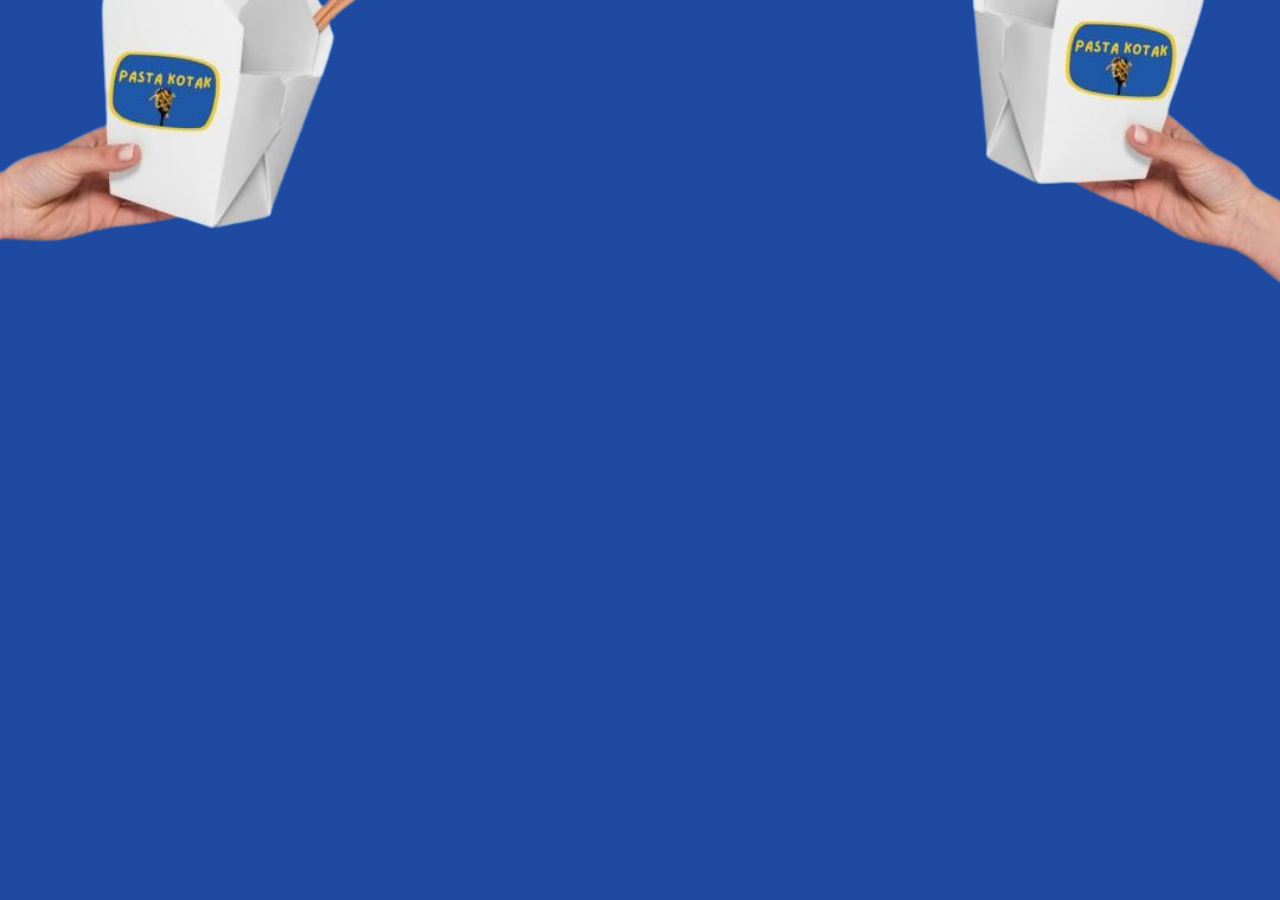
==== index.html @ c03c1ba7 "Add files via upload" ====
<!DOCTYPE html>
<html lang="en">
<head>
    <meta charset="UTF-8">
    <meta name="viewport" content="width=device-width, initial-scale=1.0">
    <title>Pasta Kotak</title>
    <link rel="stylesheet" href="style.css">
    <script src="script.js" defer></script>
</head>
<body onload="checkTime()">
    <div class="container">
        <h1 class="fade-in">Welcome to Pasta Kotak 🍝</h1>
        <p class="fade-in">We are open from <b>12 PM - 6 PM</b> (Closed on Fridays).</p>
    </div>
    <header>
        <img src="header2.png" alt="Pasta Kotak Logo" class="logo">
        <h1>PASTA KOTAK</h1>
        <p>Delicious Pasta in a Box, Just for You!</p>
        <a href="https://www.instagram.com/pastakotak/" target="_blank">Follow Us on Instagram</a>
    </header>
    
    <section id="menu">
        <h2 class="scroll-reveal visible">Menu</h2>
    
        <!-- Aglio Olio -->
        <div class="menu-item">
            <h3>🍝 Aglio Olio</h3>
            <p>Flavourful combination of garlic, olive oil, chili flakes, and fresh parsley.</p>
            <button onclick="showOptions('aglio-olio-options')">View Options</button>
            <div id="aglio-olio-options" class="options-container">
                <div class="option-item">
                    <img src="aglio-olio-chicken.jpg" alt="Roasted Chicken Aglio Olio">
                    <p>🍗 Roasted Chicken - 12 MYR</p>
                </div>
                <div class="option-item">
                    <img src="alfredo-beef.jpg" alt="Beef Strips Aglio Olio">
                    <p>🥩 Beef Strips - 13 MYR</p>
                </div>
                <div class="option-item">
                    <img src="aglio-olio-prawn.jpg" alt="Prawn Aglio Olio">
                    <p>🍤 Prawn - 15 MYR</p>
                </div>
    
                <!-- Add-ons -->
                <div class="addons">
                    <h4>Add-ons:</h4>
                    <p>🥚 Egg Yolk - 2 MYR</p>
                    <p>🍗🥩🍤 Chicken/Prawn/Beef - 3 MYR</p>
                    <p>🧀 Parmesan - 2 MYR</p>
                </div>
            </div>
        </div>
    
        <!-- Alfredo -->
        <div class="menu-item">
            <h3>🍝 Alfredo</h3>
            <p>Served with creamy white sauce, flavourful combination with garlic and fresh parsley.</p>
            <button onclick="showOptions('alfredo-options')">View Options</button>
            <div id="alfredo-options" class="options-container">
                <div class="option-item">
                    <img src="aglio-olio-chicken.jpg" alt="Roasted Chicken Alfredo">
                    <p>🍗 Roasted Chicken - 13 MYR</p>
                </div>
                <div class="option-item">
                    <img src="alfredo-beef.jpg" alt="Beef Strips Alfredo">
                    <p>🥩 Beef Strips - 14 MYR</p>
                </div>
                <div class="option-item">
                    <img src="alfredo-mushroom.jpg" alt="Shiitake Mushroom Alfredo">
                    <p>🍄 Shiitake Mushroom - 10 MYR</p>
                </div>
                <div class="option-item">
                    <img src="alfredo-prawn.jpg" alt="Prawn Alfredo">
                    <p>🍤 Prawn - 15 MYR</p>
                </div>
    
                <!-- Add-ons -->
                <div class="addons">
                    <h4>Add-ons:</h4>
                    <p>🥚 Egg Yolk - 2 MYR</p>
                    <p>🍗🥩🍤 Chicken/Prawn/Beef - 3 MYR</p>
                    <p>🧀 Parmesan - 2 MYR</p>
                </div>
            </div>
        </div>
    </section>
    
    
    <section id="order">
        <p>Place your order via WhatsApp!</p>
        <button id="order-btn">Order Now</button>
    </section>

    <!-- Order Modal -->
<div id="order-modal" class="modal">
    <div class="modal-content">
        <span class="close">&times;</span>
        <h2>Your Order</h2>
        <div id="menu-items">
            <!-- Menu items will be dynamically inserted here -->
        </div>
        <h3>Total: <span id="total-price">0</span> MYR</h3>
        <h3>Order Summary:</h3>
        <ul id="order-summary">
            <!-- Order summary will be dynamically updated here -->
        </ul>
        <button id="send-whatsapp">Send Order</button>
    </div>
</div>

    <audio id="background-music" autoplay loop>
        <source src="mia.mp3" type="audio/mpeg">
        Your browser does not support the audio element.
    </audio>
<script>
    // JavaScript for Background Music
    const audio = document.getElementById("background-music");

// Set medium volume (0.5 = 50%)
audio.volume = 0.1;

// Try to play the audio when the page loads
audio.play().catch(() => {
    console.log("Autoplay blocked. Waiting for user interaction.");
});

// Play when user clicks anywhere (fix for autoplay issues)
document.body.addEventListener("click", function () {
    audio.play();
}, { once: true });
</script>
</script>
</body>
</html>
---- style.css ----
@import url('https://fonts.googleapis.com/css2?family=Baloo+Bhai+2:wght@400;700&display=swap');

body {
    background: url('background2.png') center/cover no-repeat;
    padding: 20px;
    border-radius: 12px;
    box-shadow: 0px 4px 10px rgba(0, 0, 0, 0.1);
    color: #1E4BA1;
    opacity: 0;
    transform: translateY(20px);
    animation: fadeInUp 0.8s ease-in-out forwards;
    font-family: 'Baloo Bhai 2', Arial, sans-serif;
    text-align: center;
    background-color: #1E4BA1;
    margin: 0;
    padding: 0;
    color: #FFD600;
    overflow-x: hidden;
}

html {
    scroll-behavior: smooth;
}

header {
    background-color: #1E4BA1;
    color: #FFD600;
    padding: 20px 15px;
    font-size: 1.5em;
    font-weight: bold;
    border-bottom: 4px solid #FFD600;
    display: flex;
    align-items: center;
    justify-content: center;
    gap: 15px;
    flex-wrap: wrap;
    animation: slideInDown 0.8s ease-in-out;
}

.logo {
    width: 70px;
    height: auto;
    transition: transform 0.3s ease-in-out;
}

.logo:hover {
    transform: rotate(5deg) scale(1.05);
}

a {
    display: inline-block;
    background-color: #FFD600;
    color: #1E4BA1;
    padding: 12px 24px;
    text-decoration: none;
    border-radius: 8px;
    font-weight: bold;
    transition: all 0.3s ease-in-out;
    box-shadow: 0 4px 8px rgba(255, 215, 0, 0.5);
    font-size: 1.1em;
}

a:hover {
    background-color: #FFC107;
    transform: translateY(-3px);
    box-shadow: 0 5px 10px rgba(255, 215, 0, 0.7);
}

section {
    margin: 20px auto;
    padding: 20px;
    background: white;
    border-radius: 12px;
    box-shadow: 0px 4px 10px rgba(0, 0, 0, 0.1);
    color: #1E4BA1;
    opacity: 0;
    transform: translateY(20px);
    animation: fadeInUp 0.8s ease-in-out forwards;
    max-width: 85%;
}



/* General Styling */
#menu {
    display: flex;
    flex-wrap: wrap;
    justify-content: center;
    gap: 20px;
    padding: 20px;
}

#menu h2 {
    font-size: 28px;
    font-weight: bold;
    text-transform: uppercase;
    color: #ff6600;
    margin-bottom: 20px;
    display: flex;
    justify-content: center;
    align-items: center;
}

.menu-item {
    position: relative;
    width: 280px;
    background: white;
    padding: 15px;
    border-radius: 12px;
    box-shadow: 0px 4px 10px rgba(0, 0, 0, 0.1);
    text-align: center;
    transition: transform 0.3s ease-in-out, box-shadow 0.3s ease-in-out;
}

.menu-item:hover {
    transform: translateY(-5px);
    box-shadow: 0px 6px 14px rgba(0, 0, 0, 0.15);
}

.menu-item h3 {
    margin-bottom: 5px;
}

.menu-item p {
    color: #555;
    font-size: 14px;
}

/* View Options Button */
.menu-item button {
    margin-top: 10px;
    padding: 8px 12px;
    background: #FFD600;
    border: none;
    border-radius: 6px;
    font-size: 14px;
    cursor: pointer;
    transition: background 0.3s ease-in-out;
}

.menu-item button:hover {
    background: #E5C200;
}

/* Options Panel */
.menu-options {
    position: absolute;
    top: 50%;
    transform: translateY(-50%);
    background: white;
    padding: 12px;
    box-shadow: 0px 4px 10px rgba(0, 0, 0, 0.2);
    border-radius: 8px;
    display: none;
    z-index: 10;
    min-width: 200px;
}

/* Positioning */
#aglio-olio-options {
    left: -220px; /* Appears to the left */
}

#alfredo-options {
    right: -220px; /* Appears to the right */
}

/* Individual Option Items */
.option-item {
    display: flex;
    align-items: center;
    gap: 10px;
    margin-bottom: 10px;
}

.option-item img {
    width: 40px;
    height: 40px;
    border-radius: 8px;
    object-fit: cover;
}

.option-item p {
    margin: 0;
    font-size: 14px;
    font-weight: bold;
}

/* Responsive Design */
@media (max-width: 768px) {
    .menu-item {
        width: 90%;
    }

    .menu-options {
        position: static;
        transform: none;
        display: none; /* Will be shown dynamically */
        width: 100%;
        margin-top: 10px;
        box-shadow: none;
        background: transparent;
    }

    #aglio-olio-options,
    #alfredo-options {
        left: auto;
        right: auto;
    }

    .option-item {
        justify-content: center;
    }
}







/* Order Now Button Styles */
#order-btn {
    background: linear-gradient(135deg, #ff6600, #ff4500); /* Orange gradient */
    color: white;
    font-size: 18px;
    font-weight: bold;
    padding: 12px 24px;
    border: none;
    border-radius: 8px;
    cursor: pointer;
    transition: all 0.3s ease-in-out;
    box-shadow: 0 4px 8px rgba(0, 0, 0, 0.2);
    position: relative;
    overflow: hidden;
}

/* Hover Effect */
#order-btn:hover {
    background: linear-gradient(135deg, #ff4500, #ff2200); /* Darker gradient on hover */
    transform: scale(1.1); /* Slightly bigger on hover */
    box-shadow: 0 6px 12px rgba(0, 0, 0, 0.3);
}

/* Click Animation */
#order-btn:active {
    transform: scale(0.95); /* Shrinks slightly when clicked */
}

/* Animated Glow Effect */
@keyframes glow {
    0% { box-shadow: 0 0 5px rgba(255, 102, 0, 0.5); }
    50% { box-shadow: 0 0 20px rgba(255, 102, 0, 0.8); }
    100% { box-shadow: 0 0 5px rgba(255, 102, 0, 0.5); }
}

#order-btn.glowing {
    animation: glow 1.5s infinite alternate;
}

/* Modal Styling */
.modal {
    display: none;
    position: fixed;
    top: 50%;
    left: 50%;
    transform: translate(-50%, -50%);
    width: 50%;
    max-width: 500px; /* Adjust for larger screens */
    max-height: 90vh;
    background: white;
    padding: 0px;
    border-radius: 10px;
    overflow-y: auto;
    box-shadow: 0 0 10px rgba(0, 0, 0, 0.2);
    
}


.modal-content {
    background-color: white;
    padding: 40px;
    border-radius: 8px;
    width: 50%;
    max-width: 500px;
    text-align: center;
    color:#1E4BA1;
        display: block ruby;
        width: 50%;
}
.close {
    float: right;
    font-size: 20px;
    cursor: pointer;
}
.order-item {
    padding: 10px;
    border-bottom: 1px solid #ccc;
}
.quantity-control button {
    padding: 5px;
    margin: 0 5px;
}

.plus {
    background-color: #28a745; /* Green button */
    color: white;
}

.minus {
    background-color: #dc3545; /* Red button */
    color: white;
}

#send-whatsapp {
    background-color: #25d366; /* WhatsApp green */
    color: white;
    padding: 10px;
    border-radius: 5px;
    cursor: pointer;
}

.quantity-control button {
    padding: 5px 10px;
    font-size: 18px;
    cursor: pointer;
}

.quantity-control span {
    padding: 0 15px;
    font-size: 18px;
    min-width: 20px;
    display: inline-block;
}

@media (max-width: 1024px) {
    #menu {
        grid-template-columns: repeat(3, 1fr);
    }
}

@media (max-width: 768px) {
    header {
        flex-direction: column;
        text-align: center;
    }
    .logo {
        width: 55px;
    }
    /* menu picture and details */
    .menu-item {
        text-align: center;
        margin-bottom: 20px;
        width: 90%;
    }

    .option-item {
        text-align: center;
        margin-top: 10px;
    }

    .option-item img {
        width: 200px;
        height: auto;
        border-radius: 10px;
        margin-bottom: 5px;
    }

    /*menu picture and details */
    section {
        margin: 12px;
        padding: 15px;
    }
}

@media (max-width: 480px) {
    header {
        padding: 15px;
        font-size: 1.2em;
    }
    .logo {
        width: 50px;
    }
    a {
        padding: 10px 20px;
        font-size: 14px;
    }
    #menu {
        grid-template-columns: repeat(2, 1fr);
        gap: 10px;
    }
}

@keyframes fadeInUp {
    from {
        opacity: 0;
        transform: translateY(25px);
    }
    to {
        opacity: 1;
        transform: translateY(0);
    }
}

@keyframes slideInDown {
    from {
        opacity: 0;
        transform: translateY(-50px);
    }
    to {
        opacity: 1;
        transform: translateY(0);
    }
}

@keyframes fadeInScale {
    from {
        opacity: 0;
        transform: scale(0.85);
    }
    to {
        opacity: 1;
        transform: scale(1);
    }
}
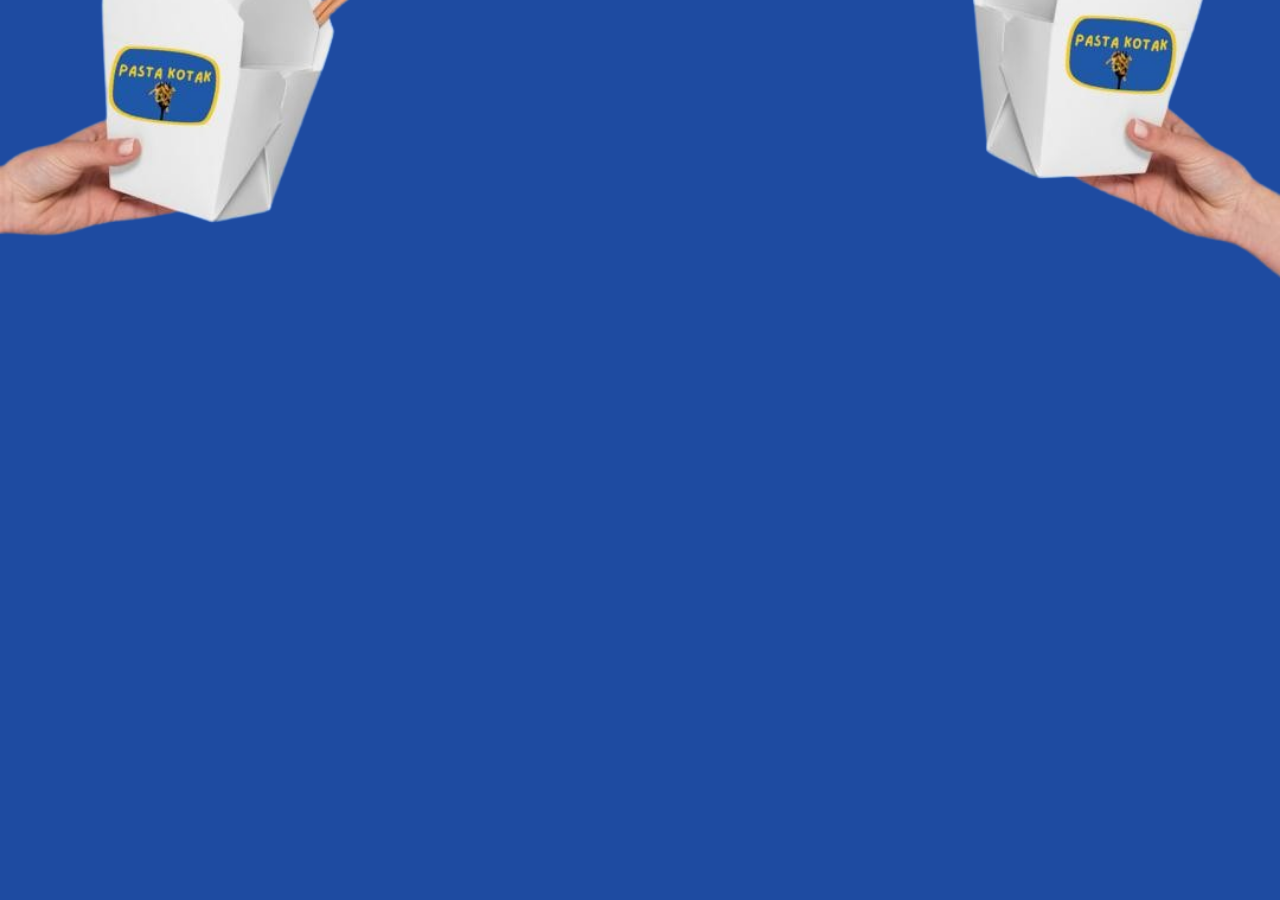
==== commit de62372e: "Update index.html 28.2" ====
--- a/index.html
+++ b/index.html
@@ -38,15 +38,15 @@
                 </div>
                 <div class="option-item">
                     <img src="aglio-olio-prawn.jpg" alt="Prawn Aglio Olio">
-                    <p>🍤 Prawn - 15 MYR</p>
+                    <p>🍤 Prawn (3-4pcs) - 15 MYR</p>
                 </div>
     
                 <!-- Add-ons -->
                 <div class="addons">
                     <h4>Add-ons:</h4>
-                    <p>🥚 Egg Yolk - 2 MYR</p>
+                    <p>🥚🍄‍🟫 Raw Egg Yolk/Shiitake Mushrooms - 2 MYR</p>
                     <p>🍗🥩🍤 Chicken/Prawn/Beef - 3 MYR</p>
-                    <p>🧀 Parmesan - 2 MYR</p>
+                    <p>🧀🍝 Pasta/Parmesan/Cream - 2 MYR</p>
                 </div>
             </div>
         </div>
@@ -66,10 +66,6 @@
                     <p>🥩 Beef Strips - 14 MYR</p>
                 </div>
                 <div class="option-item">
-                    <img src="alfredo-mushroom.jpg" alt="Shiitake Mushroom Alfredo">
-                    <p>🍄 Shiitake Mushroom - 10 MYR</p>
-                </div>
-                <div class="option-item">
                     <img src="alfredo-prawn.jpg" alt="Prawn Alfredo">
                     <p>🍤 Prawn - 15 MYR</p>
                 </div>
@@ -77,9 +73,9 @@
                 <!-- Add-ons -->
                 <div class="addons">
                     <h4>Add-ons:</h4>
-                    <p>🥚 Egg Yolk - 2 MYR</p>
+                    <p>🥚🍄‍🟫 Raw Egg Yolk/Shiitake Mushrooms - 2 MYR</p>
                     <p>🍗🥩🍤 Chicken/Prawn/Beef - 3 MYR</p>
-                    <p>🧀 Parmesan - 2 MYR</p>
+                    <p>🧀🍝 Pasta/Parmesan/Cream - 2 MYR</p>
                 </div>
             </div>
         </div>
--- a/style.css
+++ b/style.css
@@ -265,33 +265,64 @@
     top: 50%;
     left: 50%;
     transform: translate(-50%, -50%);
-    width: 50%;
-    max-width: 500px; /* Adjust for larger screens */
+    width: 90%; /* More flexible for different screen sizes */
+    max-width: 600px; /* Increased max width for desktops */
     max-height: 90vh;
     background: white;
-    padding: 0px;
+    padding: 20px;
     border-radius: 10px;
     overflow-y: auto;
-    box-shadow: 0 0 10px rgba(0, 0, 0, 0.2);
-    
-}
-
-
+    box-shadow: 0 0 15px rgba(0, 0, 0, 0.2);
+}
+
+/* Modal Content */
 .modal-content {
     background-color: white;
-    padding: 40px;
+    padding: 20px;
     border-radius: 8px;
-    width: 50%;
-    max-width: 500px;
     text-align: center;
-    color:#1E4BA1;
-        display: block ruby;
-        width: 50%;
-}
+    color: #1E4BA1;
+}
+
+/* Close Button */
 .close {
     float: right;
-    font-size: 20px;
+    font-size: 24px;
+    font-weight: bold;
     cursor: pointer;
+}
+
+/* Responsive Modal */
+@media (max-width: 768px) {
+    .modal {
+        width: 95%; /* More width for mobile screens */
+        max-width: 400px; /* Keep it readable */
+        padding: 15px;
+    }
+
+    .modal-content {
+        padding: 15px;
+    }
+
+    .close {
+        font-size: 20px;
+    }
+}
+
+@media (max-width: 480px) {
+    .modal {
+        width: 98%;
+        max-width: 350px;
+    }
+
+    .modal-content {
+        padding: 10px;
+    }
+
+    .close {
+        font-size: 18px;
+    }
+}
 }
 .order-item {
     padding: 10px;
